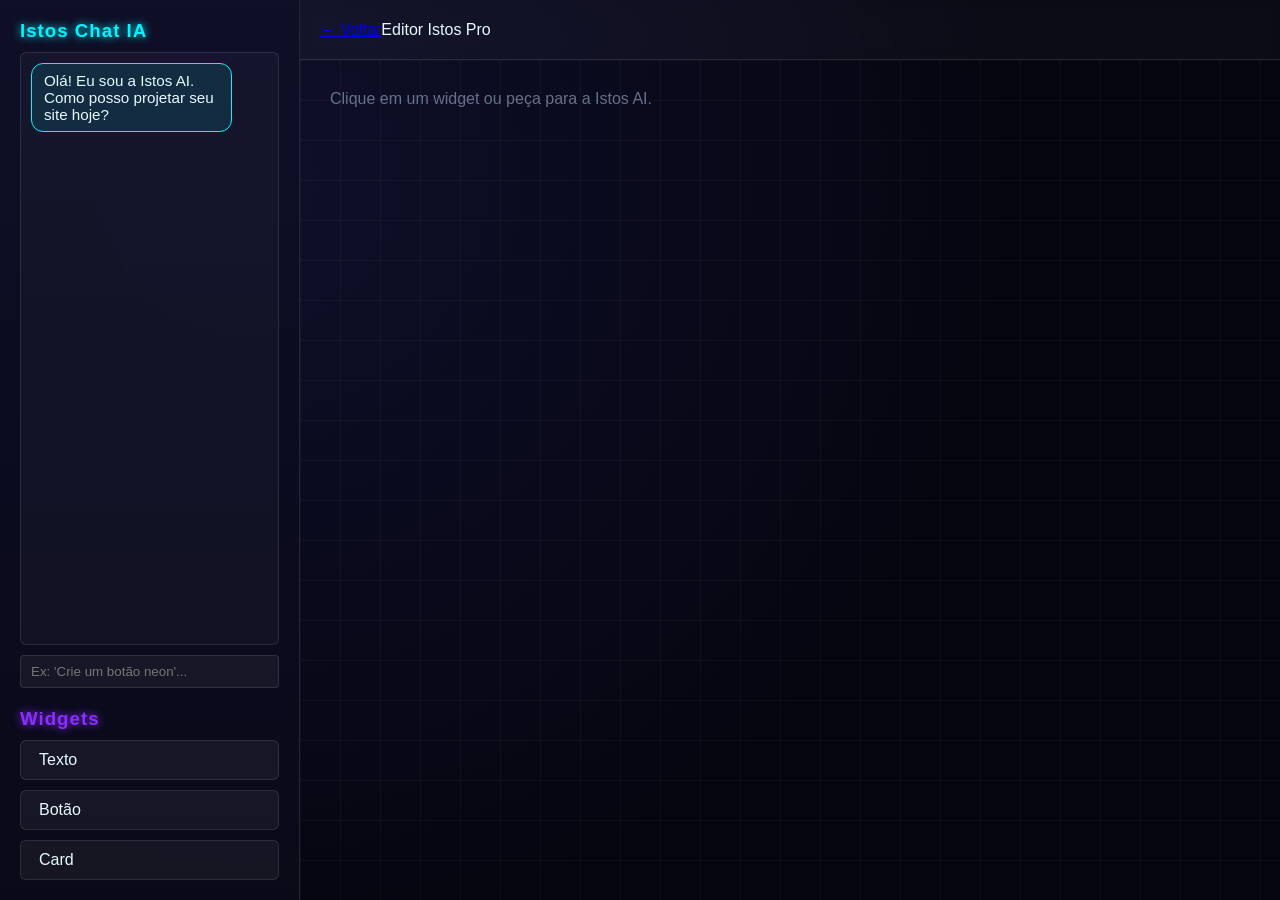
==== builder.html @ df25eb34 "criacao pagina intermediária e separacao da pagina builder" ====
<!DOCTYPE html>
<html lang="pt-BR">
<head>
    <meta charset="UTF-8">
    <meta name="viewport" content="width=device-width, initial-scale=1.0">
    <title>Builder - Projeto Engenharia</title>
    <link rel="stylesheet" href="style.css">
</head>
<body>
    <section id="builder" class="page active">
        <nav class="sidebar-ia">

            <div class="top-section">

                <h3>Istos Chat IA</h3>

                <div class="chat-box" id="chat-box">
                    <div class="msg-ai">
                        Olá! Eu sou a Istos AI. Como posso projetar seu site hoje?
                    </div>
                </div>

                <div class="chat-input-wrapper">
                    <input type="text"
                           id="ai-input"
                           autocomplete="off"
                           placeholder="Ex: 'Crie um botão neon'...">
                </div>

            </div>

            <div class="bottom-section">

                <h3>Widgets</h3>

                <div class="widgets-container">

                    <div class="widget" onclick="addElement('Texto')">
                        <i data-lucide="type"></i>
                        <span>Texto</span>
                    </div>

                    <div class="widget" onclick="addElement('Botão')">
                        <i data-lucide="mouse-pointer-2"></i>
                        <span>Botão</span>
                    </div>

                    <div class="widget" onclick="addElement('Card')">
                        <i data-lucide="layout"></i>
                        <span>Card</span>
                    </div>

                </div>
            
            </div>
        
        </nav>

        <main class="canvas-area">

            <header class="canvas-top">

                <a href="inicio.html" class="btn-back">
                    ← Voltar
                </a>

                <span class="editor-title">
                    Editor Istos Pro
                </span>

            </header>

            <div class="drop-zone" id="canvas">
                <div class="placeholder-text">
                    Clique em um widget ou peça para a Istos AI.
                </div>
            </div>

            <aside class="properties-panel" id="editor-side">

                <h4>Editor de Elemento</h4>

                <div id="controls">
                    <p class="no-selection-msg">
                        Selecione um item no canvas para editar.
                    </p>
                </div>

            </aside>

        </main>

    </section>
    <script src="script.js"></script>
</body>
---- style.css ----
/* ======================================================
   ISTOS AI - BLOCO 1
   BASE GLOBAL + TEMA FUTURISTA + FUNDO ESPACIAL
====================================================== */

/* ===============================
   VARIÁVEIS NEON
================================ */

:root {
    --bg-dark: #050510;
    --bg-secondary: #0c0c1f;
    --glass-bg: rgba(255, 255, 255, 0.05);
    --glass-border: rgba(255, 255, 255, 0.1);

    --neon-cyan: #00f5ff;
    --neon-magenta: #ff00ff;
    --neon-purple: #8a2eff;

    --text-light: #e6faff;
    --text-dim: #8b9bb4;

    --transition-fast: 0.2s ease;
    --transition-smooth: 0.4s cubic-bezier(0.4, 0, 0.2, 1);
}

/* ===============================
   RESET MODERNO
================================ */

* {
    margin: 0;
    padding: 0;
    box-sizing: border-box;
}

body {
    font-family: 'Rajdhani', sans-serif;
    background: radial-gradient(circle at 20% 20%, #0f0f2a 0%, var(--bg-dark) 60%);
    color: var(--text-light);
    overflow-x: hidden;
    min-height: 100vh;
    position: relative;
}

/* ===============================
   PÁGINAS (TRANSIÇÕES)
================================ */

.page {
    display: none;
    opacity: 0;
    transition: opacity var(--transition-smooth);
    min-height: 100vh;
}

.page.active {
    display: flex;
    opacity: 1;
}

/* ===============================
   FUNDO ESTRELAS
================================ */

.stars-container {
    position: fixed;
    inset: 0;
    z-index: -1;
    overflow: hidden;
}

/* Estrela cadente */
.star {
    position: absolute;
    width: 2px;
    height: 2px;
    background: linear-gradient(45deg, var(--neon-cyan), transparent);
    box-shadow: 0 0 6px var(--neon-cyan);
}

@keyframes shooting-star {
    0% {
        transform: translateX(0) translateY(0);
        opacity: 1;
    }
    100% {
        transform: translateX(-800px) translateY(300px);
        opacity: 0;
    }
}

/* ===============================
   TIPOGRAFIA GLOBAL
================================ */

h1, h2, h3, h4 {
    font-weight: 600;
    letter-spacing: 1px;
}

p {
    color: var(--text-dim);
    font-size: 1.05rem;
    line-height: 1.6;
}

/* ===============================
   BOTÕES BASE
================================ */

.btn {
    margin-top: 15px;
    text-decoration: none; /* Remove o sublinhado do link */
    display: inline-block; /* Garante que o link aceite tamanhos de botão */
    text-align: center;
    padding: 10px 20px;
    border: none;
    cursor: pointer;
    font-family: inherit;
    font-weight: 600;
    letter-spacing: 1px;
    border-radius: 4px;
    transition: var(--transition-fast);
    background: var(--glass-bg);
    color: var(--text-light);
    border: 1px solid var(--glass-border);
    backdrop-filter: blur(8px);
}

.btn:hover {
    transform: translateY(-2px);
}

/* Neon variantes */
.btn.cyan {
    border-color: var(--neon-cyan);
    box-shadow: 0 0 10px var(--neon-cyan);
}

.btn.magenta {
    border-color: var(--neon-magenta);
    box-shadow: 0 0 10px var(--neon-magenta);
}

.btn.purple {
    border-color: var(--neon-purple);
    box-shadow: 0 0 10px var(--neon-purple);
}

.btn.cyan:hover {
    background: var(--neon-cyan);
    color: #000;
}

.btn.magenta:hover {
    background: var(--neon-magenta);
    color: #000;
}

.btn.purple:hover {
    background: var(--neon-purple);
    color: #000;
}

/* ===============================
   TEXTOS NEON UTILITÁRIOS
================================ */

.neon-cyan-text {
    color: var(--neon-cyan);
    text-shadow: 0 0 8px var(--neon-cyan);
}

.neon-magenta-text {
    color: var(--neon-magenta);
    text-shadow: 0 0 8px var(--neon-magenta);
}

.neon-purple-text {
    color: var(--neon-purple);
    text-shadow: 0 0 8px var(--neon-purple);
}

/* ===============================
   SCROLL CUSTOMIZADO
================================ */

::-webkit-scrollbar {
    width: 6px;
}

::-webkit-scrollbar-track {
    background: transparent;
}

::-webkit-scrollbar-thumb {
    background: linear-gradient(var(--neon-cyan), var(--neon-purple));
    border-radius: 10px;
}
/* ======================================================
   ISTOS AI - BLOCO 2
   HOME / HERO / GLITCH / BOTÕES NEON AVANÇADOS
====================================================== */

/* ===============================
   HERO CONTAINER
================================ */

#home {
    justify-content: center;
    align-items: center;
    text-align: center;
    padding: 40px;
}

#intro {
    display: flex;
    flex-direction: column;
    justify-content: center;
    align-items: center;
    text-align: center;
    padding: 40px;
}

.hero {
    max-width: 900px;
    animation: fadeInHero 1.2s ease forwards;
}

@keyframes fadeInHero {
    from { opacity: 0; transform: translateY(30px); }
    to { opacity: 1; transform: translateY(0); }
}

/* ===============================
   LOGO GLITCH PROFISSIONAL
================================ */

.glitch-wrapper {
    position: relative;
    display: inline-block;
    margin-bottom: 20px;
}

.glitch {
    font-size: 4.5rem;
    font-weight: 700;
    text-transform: uppercase;
    position: relative;
    color: var(--text-light);
    letter-spacing: 4px;
    cursor: pointer;
}

/* Camadas glitch */
.glitch::before,
.glitch::after {
    content: attr(data-text);
    position: absolute;
    left: 0;
    width: 100%;
    overflow: hidden;
}

.glitch::before {
    animation: glitchTop 2.5s infinite linear alternate-reverse;
    color: var(--neon-cyan);
    clip-path: polygon(0 0, 100% 0, 100% 45%, 0 45%);
}

.glitch::after {
    animation: glitchBottom 3s infinite linear alternate-reverse;
    color: var(--neon-magenta);
    clip-path: polygon(0 60%, 100% 60%, 100% 100%, 0 100%);
}

@keyframes glitchTop {
    0% { transform: translate(0); }
    20% { transform: translate(-2px, -2px); }
    40% { transform: translate(2px, 2px); }
    60% { transform: translate(-1px, 1px); }
    80% { transform: translate(1px, -1px); }
    100% { transform: translate(0); }
}

@keyframes glitchBottom {
    0% { transform: translate(0); }
    20% { transform: translate(2px, 2px); }
    40% { transform: translate(-2px, -2px); }
    60% { transform: translate(1px, -1px); }
    80% { transform: translate(-1px, 1px); }
    100% { transform: translate(0); }
}

/* Glow pulsante no logo */
.glitch:hover {
    text-shadow:
        0 0 8px var(--neon-cyan),
        0 0 16px var(--neon-magenta),
        0 0 32px var(--neon-purple);
}

/* ===============================
   TYPEWRITER
================================ */

#typewriter {
    font-size: 1.4rem;
    margin-top: 15px;
    min-height: 40px;
    color: var(--text-dim);
    position: relative;
}

/* Cursor piscando */
#typewriter::after {
    content: "|";
    margin-left: 5px;
    animation: blink 1s infinite;
    color: var(--neon-cyan);
}

@keyframes blink {
    0%, 50%, 100% { opacity: 1; }
    25%, 75% { opacity: 0; }
}

/* ===============================
   BOTÕES HERO
================================ */

.btn-group {
    margin-top: 35px;
    display: flex;
    justify-content: center;
    flex-wrap: wrap;
    gap: 15px;
}

/* Efeito glow animado */
.btn {
    position: relative;
    overflow: hidden;
}

/* Linha animada passando */
.btn::before {
    content: "";
    position: absolute;
    top: 0;
    left: -100%;
    width: 100%;
    height: 100%;
    background: linear-gradient(
        120deg,
        transparent,
        rgba(255,255,255,0.4),
        transparent
    );
    transition: 0.5s;
}

.btn:hover::before {
    left: 100%;
}

/* Botão de idioma */
.language-btn {
    border-color: var(--neon-purple);
    box-shadow: 0 0 10px var(--neon-purple);
}

.language-btn:hover {
    background: var(--neon-purple);
    color: #000;
}

/* ===============================
   RESPONSIVIDADE
================================ */

@media (max-width: 768px) {

    .glitch {
        font-size: 3rem;
    }

    #typewriter {
        font-size: 1.1rem;
    }

    .btn-group {
        flex-direction: column;
        align-items: center;
    }

    .btn {
        width: 220px;
    }
}

/* ======================================================
   ISTOS AI - BLOCO 3
   BUILDER / SIDEBAR / CHAT / CANVAS / EDITOR
====================================================== */

/* ===============================
   LAYOUT BUILDER
================================ */

#builder {
    display: flex;
    height: 100vh;
    overflow: hidden;
}

/* ===============================
   SIDEBAR IA (GLASS FUTURISTA)
================================ */

.sidebar-ia {
    width: 300px;
    display: flex;
    flex-direction: column;
    background: linear-gradient(
        180deg,
        rgba(15, 15, 40, 0.95),
        rgba(10, 10, 25, 0.95)
    );
    backdrop-filter: blur(14px);
    border-right: 1px solid var(--glass-border);
    padding: 20px;
}

/* ===============================
   TOP SECTION (CHAT)
================================ */

.top-section {
    display: flex;
    flex-direction: column;
    flex: 1;
    min-height: 0; /* ESSENCIAL */
}

.top-section h3 {
    margin-bottom: 10px;
    color: var(--neon-cyan);
    text-shadow: 0 0 8px var(--neon-cyan);
}

/* Chat container */
.chat-box {
    flex: 1;
    overflow-y: auto;
    padding: 10px;
    border-radius: 6px;
    background: rgba(255,255,255,0.03);
    border: 1px solid var(--glass-border);
    min-height: 0;
}

/* Bolhas */
.msg-ai,
.msg-user {
    padding: 8px 12px;
    margin-bottom: 8px;
    border-radius: 12px;
    font-size: 0.95rem;
    max-width: 85%;
    animation: fadeMessage 0.3s ease forwards;
}

.msg-ai {
    background: rgba(0, 245, 255, 0.1);
    border: 1px solid var(--neon-cyan);
    align-self: flex-start;
}

.msg-user {
    background: rgba(255, 0, 255, 0.15);
    border: 1px solid var(--neon-magenta);
    align-self: flex-end;
    margin-left: auto;
}

@keyframes fadeMessage {
    from { opacity: 0; transform: translateY(5px); }
    to { opacity: 1; transform: translateY(0); }
}

/* Input */
.chat-input-wrapper {
    margin-top: 10px;
    flex-shrink: 0;
}

#ai-input {
    width: 100%;
    padding: 8px 10px;
    background: rgba(255,255,255,0.05);
    border: 1px solid var(--glass-border);
    color: var(--text-light);
    border-radius: 4px;
    outline: none;
    transition: var(--transition-fast);
}

#ai-input:focus {
    border-color: var(--neon-cyan);
    box-shadow: 0 0 10px var(--neon-cyan);
}

/* ===============================
   WIDGETS SECTION
================================ */

.bottom-section {
    margin-top: 20px;
    flex-shrink: 0;
}

.bottom-section h3 {
    margin-bottom: 10px;
    color: var(--neon-purple);
    text-shadow: 0 0 8px var(--neon-purple);
}

.widgets-container {
    display: flex;
    flex-direction: column;
    gap: 10px;
}

.widget {
    padding: 10px;
    background: rgba(255,255,255,0.05);
    border: 1px solid var(--glass-border);
    border-radius: 6px;
    cursor: pointer;
    transition: var(--transition-fast);
    display: flex;
    align-items: center;
    gap: 8px;
}

.widget:hover {
    border-color: var(--neon-magenta);
    box-shadow: 0 0 12px var(--neon-magenta);
    transform: translateX(4px);
}

/* ===============================
   CANVAS AREA
================================ */

.canvas-area {
    flex: 1;
    display: flex;
    flex-direction: column;
    position: relative;
}

/* Header do editor */
.canvas-top {
    height: 60px;
    display: flex;
    align-items: center;
    padding: 0 20px;
    border-bottom: 1px solid var(--glass-border);
    background: rgba(255,255,255,0.03);
    backdrop-filter: blur(6px);
}

/* Área de edição */
.drop-zone {
    flex: 1;
    padding: 30px;
    position: relative;
    overflow: auto;
    background:
        linear-gradient(rgba(255,255,255,0.03) 1px, transparent 1px),
        linear-gradient(90deg, rgba(255,255,255,0.03) 1px, transparent 1px);
    background-size: 40px 40px;
}

/* Placeholder */
.placeholder-text {
    color: var(--text-dim);
    opacity: 0.7;
}

/* Elementos adicionados */
.dropped-element {
    cursor: pointer;
    transition: var(--transition-fast);
}

.dropped-element:hover {
    transform: scale(1.02);
}

/* ===============================
   PAINEL LATERAL EDITOR
================================ */

.properties-panel {
    position: absolute;
    right: -320px;
    top: 60px;
    width: 300px;
    height: calc(100% - 60px);
    background: linear-gradient(
        180deg,
        rgba(20,20,45,0.98),
        rgba(10,10,25,0.98)
    );
    border-left: 1px solid var(--glass-border);
    padding: 20px;
    transition: right 0.4s ease;
    backdrop-filter: blur(12px);
    overflow-y: auto;
}

.properties-panel.active {
    right: 0;
}

.properties-panel h4 {
    margin-bottom: 15px;
    color: var(--neon-magenta);
    text-shadow: 0 0 8px var(--neon-magenta);
}

.edit-group {
    margin-bottom: 15px;
}

.edit-group label {
    display: block;
    margin-bottom: 5px;
    font-size: 0.9rem;
    color: var(--text-dim);
}

.edit-group input[type="text"] {
    width: 100%;
    padding: 6px;
    border-radius: 4px;
    border: 1px solid var(--glass-border);
    background: rgba(255,255,255,0.05);
    color: var(--text-light);
}

.btn-delete {
    margin-top: 10px;
    padding: 8px;
    width: 100%;
    border: none;
    background: var(--neon-magenta);
    color: #000;
    font-weight: 700;
    cursor: pointer;
    border-radius: 4px;
    transition: var(--transition-fast);
}

.btn-delete:hover {
    box-shadow: 0 0 12px var(--neon-magenta);
}

/* ======================================================
   ISTOS AI - BLOCO 4
   ACCOUNT + PLANS (PREMIUM NEON CARDS)
====================================================== */

/* ===============================
   ACCOUNT PAGE
================================ */

#account {
    justify-content: center;
    align-items: center;
    padding: 40px;
}

.card-account {
    width: 450px;
    background: linear-gradient(
        145deg,
        rgba(20,20,50,0.95),
        rgba(10,10,25,0.95)
    );
    border: 1px solid var(--glass-border);
    backdrop-filter: blur(16px);
    border-radius: 12px;
    padding: 30px;
    text-align: center;
    position: relative;
    box-shadow:
        0 0 25px rgba(0, 245, 255, 0.1),
        0 0 45px rgba(255, 0, 255, 0.05);
    animation: fadeInHero 0.8s ease forwards;
}

/* Foto de perfil holográfica */
.profile-pic {
    width: 100px;
    height: 100px;
    margin: 15px auto;
    border-radius: 50%;
    background: linear-gradient(
        135deg,
        var(--neon-cyan),
        var(--neon-purple)
    );
    box-shadow:
        0 0 15px var(--neon-cyan),
        0 0 30px var(--neon-purple);
}

/* Badge Platinum */
.badge-platinum {
    display: inline-block;
    margin: 10px 0 20px;
    padding: 6px 12px;
    font-size: 0.8rem;
    font-weight: 700;
    letter-spacing: 1px;
    border-radius: 20px;
    background: linear-gradient(
        90deg,
        var(--neon-cyan),
        var(--neon-magenta),
        var(--neon-purple)
    );
    color: #000;
    animation: badgeGlow 3s infinite linear;
}

@keyframes badgeGlow {
    0% { filter: hue-rotate(0deg); }
    100% { filter: hue-rotate(360deg); }
}

.card-account .info {
    margin: 20px 0;
    text-align: left;
}

.card-account .info p {
    margin-bottom: 8px;
}

.creation-history {
    list-style: none;
    margin-top: 10px;
}

.creation-history li {
    margin-bottom: 6px;
    font-size: 0.9rem;
}

/* ===============================
   PLANS PAGE
================================ */

#plans {
    flex-direction: column;
    align-items: center;
    padding: 60px 40px;
}

.plans-container {
    display: flex;
    gap: 30px;
    flex-wrap: wrap;
    justify-content: center;
    margin-top: 40px;
}

/* Card base */
.plan-card {
    width: 280px;
    padding: 30px;
    border-radius: 12px;
    background: linear-gradient(
        145deg,
        rgba(20,20,50,0.95),
        rgba(10,10,25,0.95)
    );
    border: 1px solid var(--glass-border);
    backdrop-filter: blur(12px);
    text-align: center;
    position: relative;
    transition: transform 0.3s ease, box-shadow 0.3s ease;
}

/* Glow ao passar mouse */
.plan-card:hover {
    transform: translateY(-8px);
    box-shadow:
        0 0 20px var(--neon-cyan),
        0 0 40px var(--neon-magenta);
}

/* Título */
.plan-card h3 {
    margin-bottom: 10px;
    font-size: 1.6rem;
}

/* Preço */
.price {
    font-size: 1.3rem;
    margin-bottom: 15px;
    color: var(--neon-cyan);
}

/* Lista */
.plan-card ul {
    list-style: none;
    margin-bottom: 20px;
}

.plan-card ul li {
    margin-bottom: 8px;
    font-size: 0.95rem;
}

/* Diferenciação de planos */
.plan-card.free {
    border-color: var(--neon-cyan);
}

.plan-card.basic {
    border-color: var(--neon-magenta);
}

.plan-card.platinum {
    border-color: var(--neon-purple);
    box-shadow:
        0 0 25px var(--neon-purple),
        0 0 60px rgba(138, 46, 255, 0.4);
    transform: scale(1.05);
}

/* Botão Platinum especial */
.platinum-btn {
    background: linear-gradient(
        90deg,
        var(--neon-purple),
        var(--neon-magenta)
    );
    color: #000;
    font-weight: 700;
}

.platinum-btn:hover {
    box-shadow:
        0 0 20px var(--neon-purple),
        0 0 40px var(--neon-magenta);
}

/* ===============================
   RESPONSIVIDADE
================================ */

@media (max-width: 900px) {

    .plans-container {
        flex-direction: column;
        align-items: center;
    }

    .plan-card.platinum {
        transform: none;
    }

    .card-account {
        width: 100%;
        max-width: 400px;
    }
}
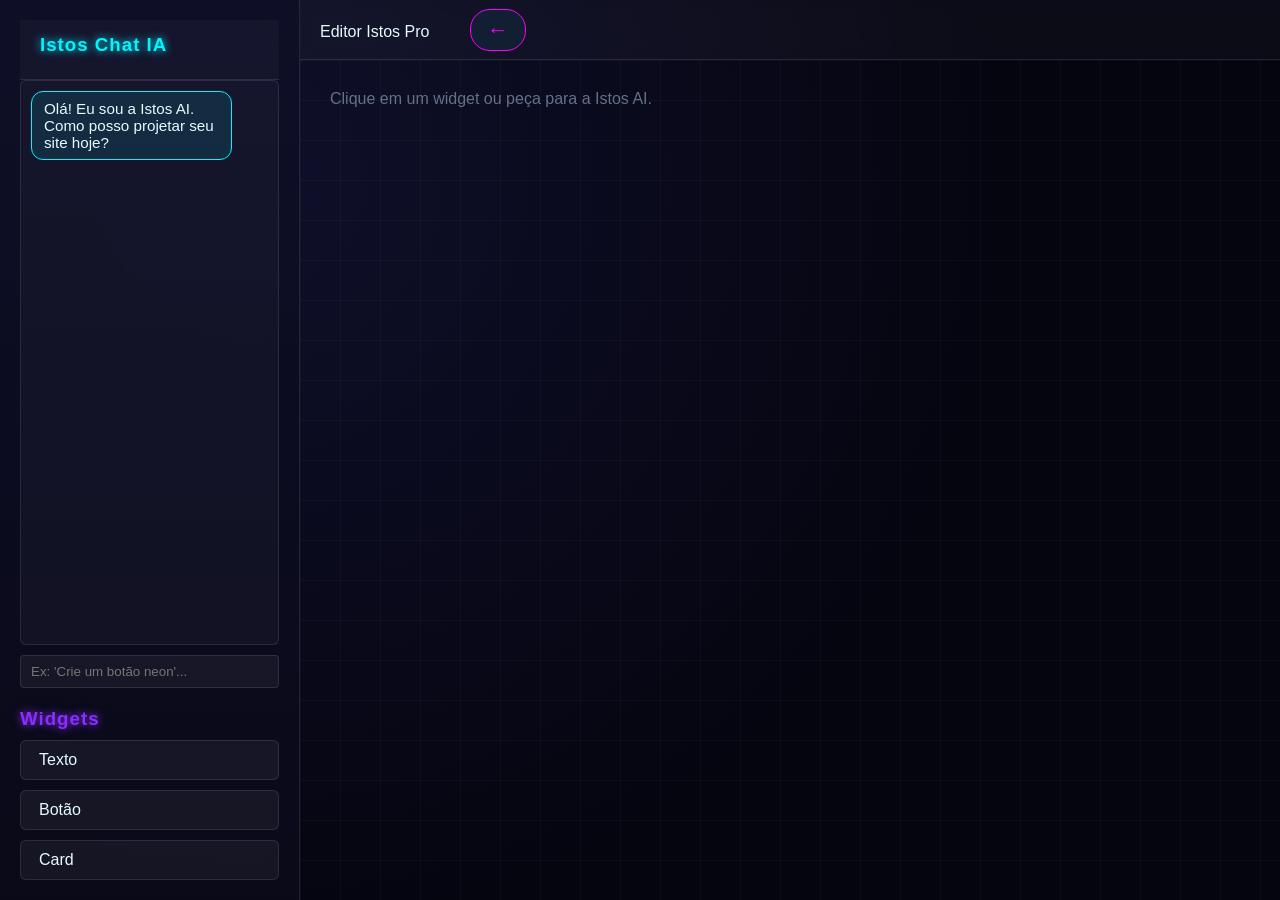
==== commit 4297e1be: "Widgets moveis" ====
--- a/builder.html
+++ b/builder.html
@@ -11,8 +11,9 @@
         <nav class="sidebar-ia">
 
             <div class="top-section">
-
-                <h3>Istos Chat IA</h3>
+                <div class="canvas-top">
+                    <h3>Istos Chat IA</h3>
+                </div>
 
                 <div class="chat-box" id="chat-box">
                     <div class="msg-ai">
@@ -30,7 +31,7 @@
             </div>
 
             <div class="bottom-section">
-
+                
                 <h3>Widgets</h3>
 
                 <div class="widgets-container">
@@ -60,13 +61,17 @@
 
             <header class="canvas-top">
 
-                <a href="inicio.html" class="btn-back">
-                    ← Voltar
-                </a>
+                <div class = "canvas-top>
+                    <span class="editor-title">
+                        Editor Istos Pro
+                    </span>
 
-                <span class="editor-title">
-                    Editor Istos Pro
-                </span>
+                    <span>&emsp;&emsp;</span>
+
+                    <a href="inicio.html" class="btn-back">
+                        <h2>←</h2>
+                    </a>
+                </div>
 
             </header>
 
--- a/style.css
+++ b/style.css
@@ -128,6 +128,28 @@
     backdrop-filter: blur(8px);
 }
 
+.btn-back {
+    text-decoration: none;
+    color:#ff00ff;
+    display: inline-flex;
+    align-items: center;
+    padding: 8px 16px;
+    margin-bottom: 10px;
+    margin-top: 10px;
+    border: 1px solid #ff00ff;
+    border-radius: 20px;
+    font-size: 14px;
+    font-weight: 500;
+    transition: all 0.3s ease;
+    background: rgba(0, 229, 255, 0.05);
+}
+
+.btn-back:hover {
+    background: rgba(0, 229, 255, 0.2);
+    box-shadow: 0 0 15px rgba(0, 229, 255, 0.4);
+    transform: translateY(-2px);
+}
+
 .btn:hover {
     transform: translateY(-2px);
 }
@@ -538,7 +560,7 @@
     background: rgba(255,255,255,0.05);
     border: 1px solid var(--glass-border);
     border-radius: 6px;
-    cursor: pointer;
+    cursor: grab;
     transition: var(--transition-fast);
     display: flex;
     align-items: center;
@@ -572,6 +594,7 @@
     background: rgba(255,255,255,0.03);
     backdrop-filter: blur(6px);
 }
+
 
 /* Área de edição */
 .drop-zone {
